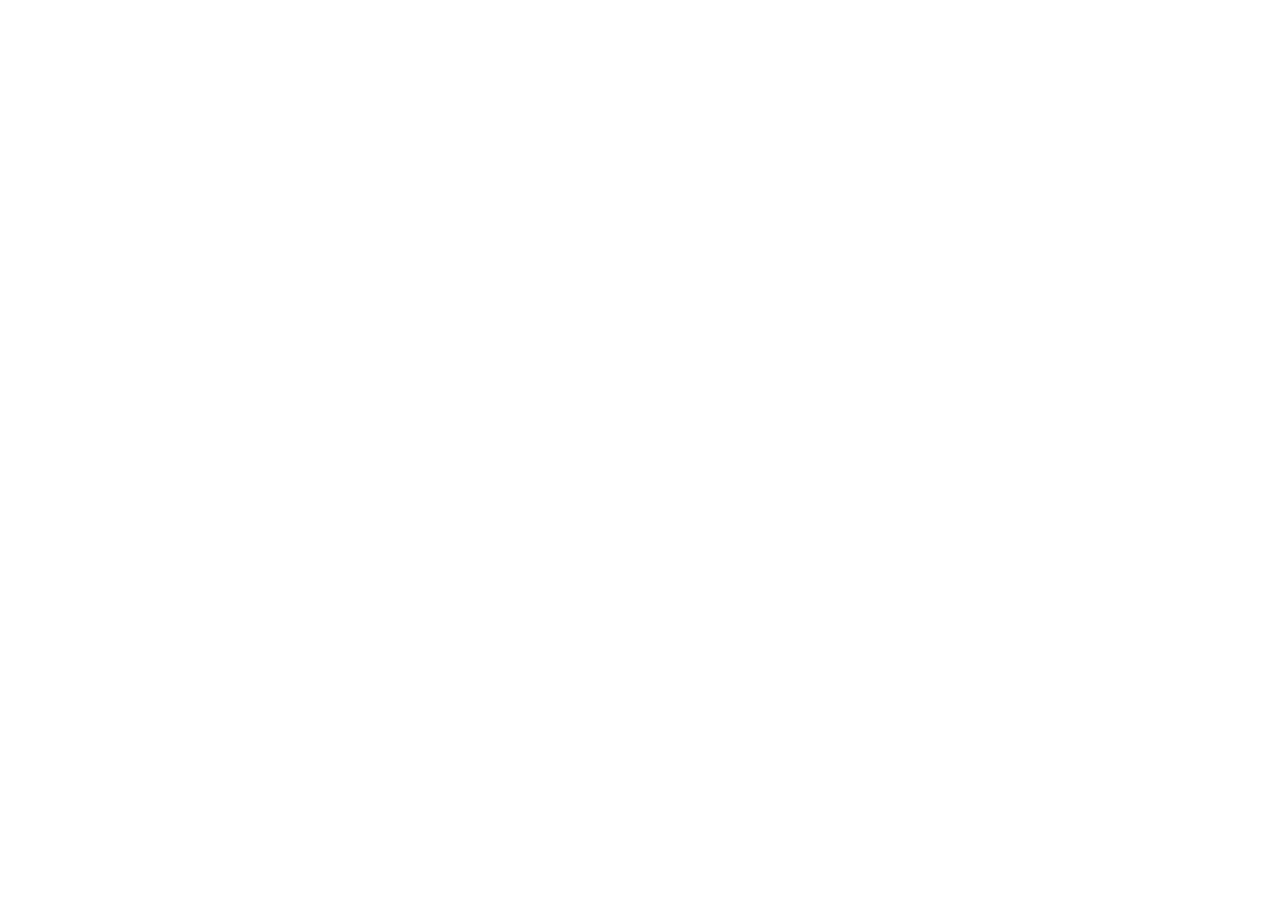
==== flower.html @ 02a04bfc "Add files via upload" ====
<!DOCTYPE html>
<html lang="es">
  <head>
    <meta charset="UTF-8" />
    <meta http-equiv="X-UA-Compatible" content="IE=edge" />
    <meta name="viewport" content="width=device-width, initial-scale=1.0" />
    <link rel="stylesheet" href="css/main.css" />
    <link rel="icon" href="img/flowers.png" type="image/x-icon" />
    <title>Flower</title>
  </head>
  <body class="container">
    <audio src="sound/ChristianBasso_HaienQiu-Flowers.mp3" autoplay></audio>
    <div id="lyrics">
     
    </div>
  
    <div class="night"></div>
    <div class="flowers">
      <div class="flower flower--1">
        <div class="flower__leafs flower__leafs--1">
          <div class="flower__leaf flower__leaf--1"></div>
          <div class="flower__leaf flower__leaf--2"></div>
          <div class="flower__leaf flower__leaf--3"></div>
          <div class="flower__leaf flower__leaf--4"></div>
          <div class="flower__white-circle"></div>

          <div class="flower__light flower__light--1"></div>
          <div class="flower__light flower__light--2"></div>
          <div class="flower__light flower__light--3"></div>
          <div class="flower__light flower__light--4"></div>
          <div class="flower__light flower__light--5"></div>
          <div class="flower__light flower__light--6"></div>
          <div class="flower__light flower__light--7"></div>
          <div class="flower__light flower__light--8"></div>
        </div>
        <div class="flower__line">
          <div class="flower__line__leaf flower__line__leaf--1"></div>
          <div class="flower__line__leaf flower__line__leaf--2"></div>
          <div class="flower__line__leaf flower__line__leaf--3"></div>
          <div class="flower__line__leaf flower__line__leaf--4"></div>
          <div class="flower__line__leaf flower__line__leaf--5"></div>
          <div class="flower__line__leaf flower__line__leaf--6"></div>
        </div>
      </div>

      <div class="flower flower--2">
        <div class="flower__leafs flower__leafs--2">
          <div class="flower__leaf flower__leaf--1"></div>
          <div class="flower__leaf flower__leaf--2"></div>
          <div class="flower__leaf flower__leaf--3"></div>
          <div class="flower__leaf flower__leaf--4"></div>
          <div class="flower__white-circle"></div>

          <div class="flower__light flower__light--1"></div>
          <div class="flower__light flower__light--2"></div>
          <div class="flower__light flower__light--3"></div>
          <div class="flower__light flower__light--4"></div>
          <div class="flower__light flower__light--5"></div>
          <div class="flower__light flower__light--6"></div>
          <div class="flower__light flower__light--7"></div>
          <div class="flower__light flower__light--8"></div>
        </div>
        <div class="flower__line">
          <div class="flower__line__leaf flower__line__leaf--1"></div>
          <div class="flower__line__leaf flower__line__leaf--2"></div>
          <div class="flower__line__leaf flower__line__leaf--3"></div>
          <div class="flower__line__leaf flower__line__leaf--4"></div>
        </div>
      </div>

      <div class="flower flower--3">
        <div class="flower__leafs flower__leafs--3">
          <div class="flower__leaf flower__leaf--1"></div>
          <div class="flower__leaf flower__leaf--2"></div>
          <div class="flower__leaf flower__leaf--3"></div>
          <div class="flower__leaf flower__leaf--4"></div>
          <div class="flower__white-circle"></div>

          <div class="flower__light flower__light--1"></div>
          <div class="flower__light flower__light--2"></div>
          <div class="flower__light flower__light--3"></div>
          <div class="flower__light flower__light--4"></div>
          <div class="flower__light flower__light--5"></div>
          <div class="flower__light flower__light--6"></div>
          <div class="flower__light flower__light--7"></div>
          <div class="flower__light flower__light--8"></div>
        </div>
        <div class="flower__line">
          <div class="flower__line__leaf flower__line__leaf--1"></div>
          <div class="flower__line__leaf flower__line__leaf--2"></div>
          <div class="flower__line__leaf flower__line__leaf--3"></div>
          <div class="flower__line__leaf flower__line__leaf--4"></div>
        </div>
      </div>

      <div class="grow-ans" style="--d: 1.2s">
        <div class="flower__g-long">
          <div class="flower__g-long__top"></div>
          <div class="flower__g-long__bottom"></div>
        </div>
      </div>

      <div class="growing-grass">
        <div class="flower__grass flower__grass--1">
          <div class="flower__grass--top"></div>
          <div class="flower__grass--bottom"></div>
          <div class="flower__grass__leaf flower__grass__leaf--1"></div>
          <div class="flower__grass__leaf flower__grass__leaf--2"></div>
          <div class="flower__grass__leaf flower__grass__leaf--3"></div>
          <div class="flower__grass__leaf flower__grass__leaf--4"></div>
          <div class="flower__grass__leaf flower__grass__leaf--5"></div>
          <div class="flower__grass__leaf flower__grass__leaf--6"></div>
          <div class="flower__grass__leaf flower__grass__leaf--7"></div>
          <div class="flower__grass__leaf flower__grass__leaf--8"></div>
          <div class="flower__grass__overlay"></div>
        </div>
      </div>

      <div class="growing-grass">
        <div class="flower__grass flower__grass--2">
          <div class="flower__grass--top"></div>
          <div class="flower__grass--bottom"></div>
          <div class="flower__grass__leaf flower__grass__leaf--1"></div>
          <div class="flower__grass__leaf flower__grass__leaf--2"></div>
          <div class="flower__grass__leaf flower__grass__leaf--3"></div>
          <div class="flower__grass__leaf flower__grass__leaf--4"></div>
          <div class="flower__grass__leaf flower__grass__leaf--5"></div>
          <div class="flower__grass__leaf flower__grass__leaf--6"></div>
          <div class="flower__grass__leaf flower__grass__leaf--7"></div>
          <div class="flower__grass__leaf flower__grass__leaf--8"></div>
          <div class="flower__grass__overlay"></div>
        </div>
      </div>

      <div class="grow-ans" style="--d: 2.4s">
        <div class="flower__g-right flower__g-right--1">
          <div class="leaf"></div>
        </div>
      </div>

      <div class="grow-ans" style="--d: 2.8s">
        <div class="flower__g-right flower__g-right--2">
          <div class="leaf"></div>
        </div>
      </div>

      <div class="grow-ans" style="--d: 2.8s">
        <div class="flower__g-front">
          <div
            class="flower__g-front__leaf-wrapper flower__g-front__leaf-wrapper--1"
          >
            <div class="flower__g-front__leaf"></div>
          </div>
          <div
            class="flower__g-front__leaf-wrapper flower__g-front__leaf-wrapper--2"
          >
            <div class="flower__g-front__leaf"></div>
          </div>
          <div
            class="flower__g-front__leaf-wrapper flower__g-front__leaf-wrapper--3"
          >
            <div class="flower__g-front__leaf"></div>
          </div>
          <div
            class="flower__g-front__leaf-wrapper flower__g-front__leaf-wrapper--4"
          >
            <div class="flower__g-front__leaf"></div>
          </div>
          <div
            class="flower__g-front__leaf-wrapper flower__g-front__leaf-wrapper--5"
          >
            <div class="flower__g-front__leaf"></div>
          </div>
          <div
            class="flower__g-front__leaf-wrapper flower__g-front__leaf-wrapper--6"
          >
            <div class="flower__g-front__leaf"></div>
          </div>
          <div
            class="flower__g-front__leaf-wrapper flower__g-front__leaf-wrapper--7"
          >
            <div class="flower__g-front__leaf"></div>
          </div>
          <div
            class="flower__g-front__leaf-wrapper flower__g-front__leaf-wrapper--8"
          >
            <div class="flower__g-front__leaf"></div>
          </div>
          <div class="flower__g-front__line"></div>
        </div>
      </div>

      <div class="grow-ans" style="--d: 3.2s">
        <div class="flower__g-fr">
          <div class="leaf"></div>
          <div class="flower__g-fr__leaf flower__g-fr__leaf--1"></div>
          <div class="flower__g-fr__leaf flower__g-fr__leaf--2"></div>
          <div class="flower__g-fr__leaf flower__g-fr__leaf--3"></div>
          <div class="flower__g-fr__leaf flower__g-fr__leaf--4"></div>
          <div class="flower__g-fr__leaf flower__g-fr__leaf--5"></div>
          <div class="flower__g-fr__leaf flower__g-fr__leaf--6"></div>
          <div class="flower__g-fr__leaf flower__g-fr__leaf--7"></div>
          <div class="flower__g-fr__leaf flower__g-fr__leaf--8"></div>
        </div>
      </div>

      <div class="long-g long-g--0">
        <div class="grow-ans" style="--d: 3s">
          <div class="leaf leaf--0"></div>
        </div>
        <div class="grow-ans" style="--d: 2.2s">
          <div class="leaf leaf--1"></div>
        </div>
        <div class="grow-ans" style="--d: 3.4s">
          <div class="leaf leaf--2"></div>
        </div>
        <div class="grow-ans" style="--d: 3.6s">
          <div class="leaf leaf--3"></div>
        </div>
      </div>

      <div class="long-g long-g--1">
        <div class="grow-ans" style="--d: 3.6s">
          <div class="leaf leaf--0"></div>
        </div>
        <div class="grow-ans" style="--d: 3.8s">
          <div class="leaf leaf--1"></div>
        </div>
        <div class="grow-ans" style="--d: 4s">
          <div class="leaf leaf--2"></div>
        </div>
        <div class="grow-ans" style="--d: 4.2s">
          <div class="leaf leaf--3"></div>
        </div>
      </div>

      <div class="long-g long-g--2">
        <div class="grow-ans" style="--d: 4s">
          <div class="leaf leaf--0"></div>
        </div>
        <div class="grow-ans" style="--d: 4.2s">
          <div class="leaf leaf--1"></div>
        </div>
        <div class="grow-ans" style="--d: 4.4s">
          <div class="leaf leaf--2"></div>
        </div>
        <div class="grow-ans" style="--d: 4.6s">
          <div class="leaf leaf--3"></div>
        </div>
      </div>

      <div class="long-g long-g--3">
        <div class="grow-ans" style="--d: 4s">
          <div class="leaf leaf--0"></div>
        </div>
        <div class="grow-ans" style="--d: 4.2s">
          <div class="leaf leaf--1"></div>
        </div>
        <div class="grow-ans" style="--d: 3s">
          <div class="leaf leaf--2"></div>
        </div>
        <div class="grow-ans" style="--d: 3.6s">
          <div class="leaf leaf--3"></div>
        </div>
      </div>

      <div class="long-g long-g--4">
        <div class="grow-ans" style="--d: 4s">
          <div class="leaf leaf--0"></div>
        </div>
        <div class="grow-ans" style="--d: 4.2s">
          <div class="leaf leaf--1"></div>
        </div>
        <div class="grow-ans" style="--d: 3s">
          <div class="leaf leaf--2"></div>
        </div>
        <div class="grow-ans" style="--d: 3.6s">
          <div class="leaf leaf--3"></div>
        </div>
      </div>

      <div class="long-g long-g--5">
        <div class="grow-ans" style="--d: 4s">
          <div class="leaf leaf--0"></div>
        </div>
        <div class="grow-ans" style="--d: 4.2s">
          <div class="leaf leaf--1"></div>
        </div>
        <div class="grow-ans" style="--d: 3s">
          <div class="leaf leaf--2"></div>
        </div>
        <div class="grow-ans" style="--d: 3.6s">
          <div class="leaf leaf--3"></div>
        </div>
      </div>

      <div class="long-g long-g--6">
        <div class="grow-ans" style="--d: 4.2s">
          <div class="leaf leaf--0"></div>
        </div>
        <div class="grow-ans" style="--d: 4.4s">
          <div class="leaf leaf--1"></div>
        </div>
        <div class="grow-ans" style="--d: 4.6s">
          <div class="leaf leaf--2"></div>
        </div>
        <div class="grow-ans" style="--d: 4.8s">
          <div class="leaf leaf--3"></div>
        </div>
      </div>

      <div class="long-g long-g--7">
        <div class="grow-ans" style="--d: 3s">
          <div class="leaf leaf--0"></div>
        </div>
        <div class="grow-ans" style="--d: 3.2s">
          <div class="leaf leaf--1"></div>
        </div>
        <div class="grow-ans" style="--d: 3.5s">
          <div class="leaf leaf--2"></div>
        </div>
        <div class="grow-ans" style="--d: 3.6s">
          <div class="leaf leaf--3"></div>
        </div>
      </div>
    </div>
    <script src="anim.js"></script>
    <script src="main.js"></script>
  </body>
</html>
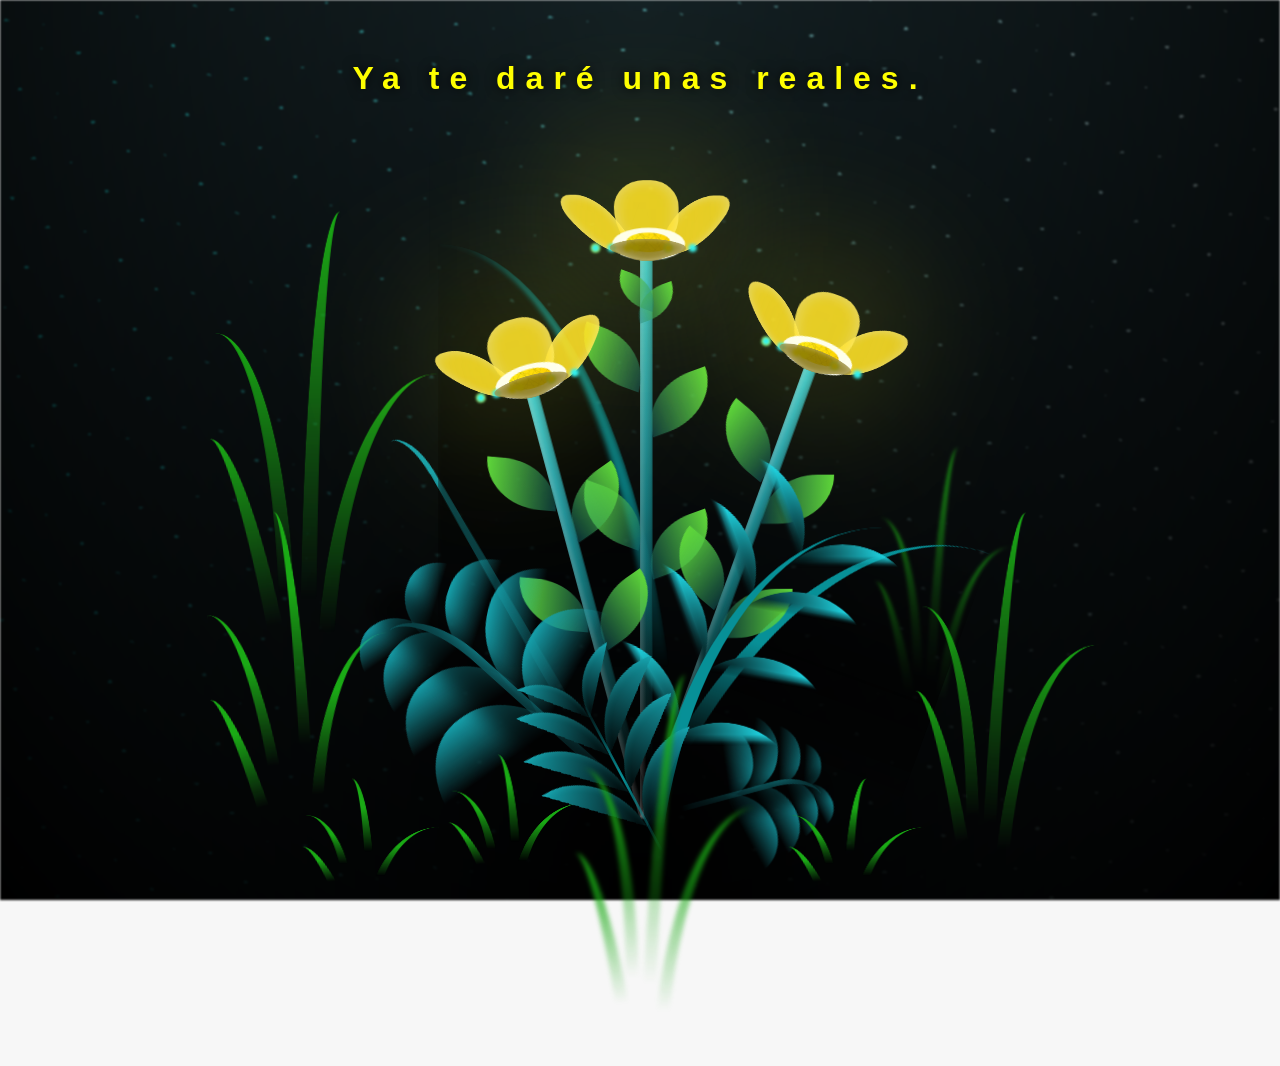
==== commit 1517b809: "Add files via upload" ====
--- a/flower.html
+++ b/flower.html
@@ -9,10 +9,8 @@
     <title>Flower</title>
   </head>
   <body class="container">
-    <audio src="sound/ChristianBasso_HaienQiu-Flowers.mp3" autoplay></audio>
-    <div id="lyrics">
-     
-    </div>
+    <audio src="sound/ChristianBasso_HaienQiu-Flowers.mp3" preload="auto" autoplay></audio>
+    <h1 class="titulo">Ya te daré unas reales.</h1>
   
     <div class="night"></div>
     <div class="flowers">
--- a/css/main.css
+++ b/css/main.css
@@ -0,0 +1,1651 @@
+*,
+*::after,
+*::before {
+  padding: 0;
+  margin: 0;
+  box-sizing: border-box;
+}
+
+:root {
+  --dark-color: #000;
+}
+
+body {
+  display: flex;
+  align-items: flex-end;
+  justify-content: center;
+  min-height: 100vh;
+  background-color: var(--dark-color);
+  overflow: hidden;
+  perspective: 1000px;
+}
+
+.titulo {
+  position: absolute;
+  top: 6vh;
+  left: 0;
+  right: 0;
+  z-index: 20; /* por encima de las flores (.flower tiene z-index: 10) */
+  margin-bottom: 0;
+  padding: 0 20px;
+  font-family: "Arial Narrow", Arial, sans-serif;
+  color: yellow;
+  font-weight: bold;
+  letter-spacing: 10px;
+  text-shadow: 0 0 12px rgba(0, 0, 0, 0.8);
+  opacity: 0;
+  animation: fadeIn 3s ease-in-out forwards;
+  text-align: center;
+}
+@media only screen and (max-width: 600px) {
+  .titulo {
+    letter-spacing: 4px;
+  }
+}
+@keyframes fadeIn {
+  from {
+    opacity: 0;
+  }
+  to {
+    opacity: 1;
+  }
+}
+
+.night {
+  z-index: -1;
+  position: absolute;
+  left: 50%;
+  top: 0;
+  transform: translateX(-50%);
+  width: 100%;
+  height: 100%;
+  filter: blur(0.1vmin);
+  background-image: radial-gradient(
+      ellipse at top,
+      transparent 0%,
+      var(--dark-color)
+    ),
+    radial-gradient(
+      ellipse at bottom,
+      var(--dark-color),
+      rgba(145, 233, 255, 0.2)
+    ),
+    repeating-linear-gradient(
+      220deg,
+      rgb(0, 0, 0) 0px,
+      rgb(0, 0, 0) 19px,
+      transparent 19px,
+      transparent 22px
+    ),
+    repeating-linear-gradient(
+      189deg,
+      rgb(0, 0, 0) 0px,
+      rgb(0, 0, 0) 19px,
+      transparent 19px,
+      transparent 22px
+    ),
+    repeating-linear-gradient(
+      148deg,
+      rgb(0, 0, 0) 0px,
+      rgb(0, 0, 0) 19px,
+      transparent 19px,
+      transparent 22px
+    ),
+    linear-gradient(90deg, rgb(0, 255, 250), rgb(240, 240, 240));
+}
+
+.flowers {
+  position: relative;
+  transform: scale(0.9);
+  /*margin-bottom: 100px;
+  */
+}
+
+@media only screen and (max-width: 600px) {
+  /* Estilos específicos para dispositivos con un ancho máximo de 600px */
+.flowers {
+      font-size: 14px;
+      margin-bottom: 35%;
+      letter-spacing: 3px;
+      transform: scale(1.0);
+}
+
+}
+
+.flower {
+  position: absolute;
+  bottom: 10vmin;
+  transform-origin: bottom center;
+  z-index: 10;
+  --fl-speed: 0.8s;
+}
+.flower--1 {
+  -webkit-animation: moving-flower-1 4s linear infinite;
+  animation: moving-flower-1 4s linear infinite;
+}
+.flower--1 .flower__line {
+  height: 70vmin;
+  -webkit-animation-delay: 0.3s;
+  animation-delay: 0.3s;
+}
+.flower--1 .flower__line__leaf--1 {
+  -webkit-animation: blooming-leaf-right var(--fl-speed) 1.6s backwards;
+  animation: blooming-leaf-right var(--fl-speed) 1.6s backwards;
+}
+.flower--1 .flower__line__leaf--2 {
+  -webkit-animation: blooming-leaf-right var(--fl-speed) 1.4s backwards;
+  animation: blooming-leaf-right var(--fl-speed) 1.4s backwards;
+}
+.flower--1 .flower__line__leaf--3 {
+  -webkit-animation: blooming-leaf-left var(--fl-speed) 1.2s backwards;
+  animation: blooming-leaf-left var(--fl-speed) 1.2s backwards;
+}
+.flower--1 .flower__line__leaf--4 {
+  -webkit-animation: blooming-leaf-left var(--fl-speed) 1s backwards;
+  animation: blooming-leaf-left var(--fl-speed) 1s backwards;
+}
+.flower--1 .flower__line__leaf--5 {
+  -webkit-animation: blooming-leaf-right var(--fl-speed) 1.8s backwards;
+  animation: blooming-leaf-right var(--fl-speed) 1.8s backwards;
+}
+.flower--1 .flower__line__leaf--6 {
+  -webkit-animation: blooming-leaf-left var(--fl-speed) 2s backwards;
+  animation: blooming-leaf-left var(--fl-speed) 2s backwards;
+}
+.flower--2 {
+  left: 50%;
+  transform: rotate(20deg);
+  -webkit-animation: moving-flower-2 4s linear infinite;
+  animation: moving-flower-2 4s linear infinite;
+}
+.flower--2 .flower__line {
+  height: 60vmin;
+  -webkit-animation-delay: 0.6s;
+  animation-delay: 0.6s;
+}
+.flower--2 .flower__line__leaf--1 {
+  -webkit-animation: blooming-leaf-right var(--fl-speed) 1.9s backwards;
+  animation: blooming-leaf-right var(--fl-speed) 1.9s backwards;
+}
+.flower--2 .flower__line__leaf--2 {
+  -webkit-animation: blooming-leaf-right var(--fl-speed) 1.7s backwards;
+  animation: blooming-leaf-right var(--fl-speed) 1.7s backwards;
+}
+.flower--2 .flower__line__leaf--3 {
+  -webkit-animation: blooming-leaf-left var(--fl-speed) 1.5s backwards;
+  animation: blooming-leaf-left var(--fl-speed) 1.5s backwards;
+}
+.flower--2 .flower__line__leaf--4 {
+  -webkit-animation: blooming-leaf-left var(--fl-speed) 1.3s backwards;
+  animation: blooming-leaf-left var(--fl-speed) 1.3s backwards;
+}
+.flower--3 {
+  left: 50%;
+  transform: rotate(-15deg);
+  -webkit-animation: moving-flower-3 4s linear infinite;
+  animation: moving-flower-3 4s linear infinite;
+}
+.flower--3 .flower__line {
+  -webkit-animation-delay: 0.9s;
+  animation-delay: 0.9s;
+}
+.flower--3 .flower__line__leaf--1 {
+  -webkit-animation: blooming-leaf-right var(--fl-speed) 2.5s backwards;
+  animation: blooming-leaf-right var(--fl-speed) 2.5s backwards;
+}
+.flower--3 .flower__line__leaf--2 {
+  -webkit-animation: blooming-leaf-right var(--fl-speed) 2.3s backwards;
+  animation: blooming-leaf-right var(--fl-speed) 2.3s backwards;
+}
+.flower--3 .flower__line__leaf--3 {
+  -webkit-animation: blooming-leaf-left var(--fl-speed) 2.1s backwards;
+  animation: blooming-leaf-left var(--fl-speed) 2.1s backwards;
+}
+.flower--3 .flower__line__leaf--4 {
+  -webkit-animation: blooming-leaf-left var(--fl-speed) 1.9s backwards;
+  animation: blooming-leaf-left var(--fl-speed) 1.9s backwards;
+}
+.flower__leafs {
+  position: relative;
+  -webkit-animation: blooming-flower 2s backwards;
+  animation: blooming-flower 2s backwards;
+}
+.flower__leafs--1 {
+  -webkit-animation-delay: 1.1s;
+  animation-delay: 1.1s;
+}
+.flower__leafs--2 {
+  -webkit-animation-delay: 1.4s;
+  animation-delay: 1.4s;
+}
+.flower__leafs--3 {
+  -webkit-animation-delay: 1.7s;
+  animation-delay: 1.7s;
+}
+.flower__leafs::after {
+  content: "";
+  position: absolute;
+  left: 0;
+  top: 0;
+  transform: translate(-50%, -100%);
+  width: 8vmin;
+  height: 8vmin;
+  background-color: #f9fd25;
+  /* background-color: #fd2525; */
+  filter: blur(10vmin);
+}
+.flower__leaf {
+  position: absolute;
+  bottom: 0;
+  left: 50%;
+  width: 8vmin;
+  height: 11vmin;
+  border-radius: 51% 49% 47% 53%/44% 45% 55% 69%;
+  background-color: #253bfd;
+  background-color: #fddd25;
+  transform-origin: bottom center;
+  opacity: 0.9;
+  box-shadow: inset 0 0 2vmin rgba(255, 255, 255, 0.5);
+}
+.flower__leaf--1 {
+  transform: translate(-10%, 1%) rotateY(40deg) rotateX(-50deg);
+}
+.flower__leaf--2 {
+  transform: translate(-50%, -4%) rotateX(40deg);
+}
+.flower__leaf--3 {
+  transform: translate(-90%, 0%) rotateY(45deg) rotateX(50deg);
+}
+.flower__leaf--4 {
+  width: 8vmin;
+  height: 8vmin;
+  transform-origin: bottom left;
+  border-radius: 4vmin 10vmin 4vmin 4vmin;
+  transform: translate(0%, 18%) rotateX(70deg) rotate(-43deg);
+  background-color: #7c6901;
+  z-index: 1;
+  opacity: 0.8;
+}
+.flower__white-circle {
+  position: absolute;
+  left: -3.5vmin;
+  top: -3vmin;
+  width: 9vmin;
+  height: 4vmin;
+  border-radius: 50%;
+  background-color: #fff;
+}
+.flower__white-circle::after {
+  content: "";
+  position: absolute;
+  left: 50%;
+  top: 45%;
+  transform: translate(-50%, -50%);
+  width: 60%;
+  height: 60%;
+  border-radius: inherit;
+  background-image: repeating-linear-gradient(
+      135deg,
+      rgba(0, 0, 0, 0.03) 0px,
+      rgba(0, 0, 0, 0.03) 1px,
+      transparent 1px,
+      transparent 12px
+    ),
+    repeating-linear-gradient(
+      45deg,
+      rgba(0, 0, 0, 0.03) 0px,
+      rgba(0, 0, 0, 0.03) 1px,
+      transparent 1px,
+      transparent 12px
+    ),
+    repeating-linear-gradient(
+      67.5deg,
+      rgba(0, 0, 0, 0.03) 0px,
+      rgba(0, 0, 0, 0.03) 1px,
+      transparent 1px,
+      transparent 12px
+    ),
+    repeating-linear-gradient(
+      135deg,
+      rgba(0, 0, 0, 0.03) 0px,
+      rgba(0, 0, 0, 0.03) 1px,
+      transparent 1px,
+      transparent 12px
+    ),
+    repeating-linear-gradient(
+      45deg,
+      rgba(0, 0, 0, 0.03) 0px,
+      rgba(0, 0, 0, 0.03) 1px,
+      transparent 1px,
+      transparent 12px
+    ),
+    repeating-linear-gradient(
+      112.5deg,
+      rgba(0, 0, 0, 0.03) 0px,
+      rgba(0, 0, 0, 0.03) 1px,
+      transparent 1px,
+      transparent 12px
+    ),
+    repeating-linear-gradient(
+      112.5deg,
+      rgba(0, 0, 0, 0.03) 0px,
+      rgba(0, 0, 0, 0.03) 1px,
+      transparent 1px,
+      transparent 12px
+    ),
+    repeating-linear-gradient(
+      45deg,
+      rgba(0, 0, 0, 0.03) 0px,
+      rgba(0, 0, 0, 0.03) 1px,
+      transparent 1px,
+      transparent 12px
+    ),
+    repeating-linear-gradient(
+      22.5deg,
+      rgba(0, 0, 0, 0.03) 0px,
+      rgba(0, 0, 0, 0.03) 1px,
+      transparent 1px,
+      transparent 12px
+    ),
+    repeating-linear-gradient(
+      45deg,
+      rgba(0, 0, 0, 0.03) 0px,
+      rgba(0, 0, 0, 0.03) 1px,
+      transparent 1px,
+      transparent 12px
+    ),
+    repeating-linear-gradient(
+      22.5deg,
+      rgba(0, 0, 0, 0.03) 0px,
+      rgba(0, 0, 0, 0.03) 1px,
+      transparent 1px,
+      transparent 12px
+    ),
+    repeating-linear-gradient(
+      135deg,
+      rgba(0, 0, 0, 0.03) 0px,
+      rgba(0, 0, 0, 0.03) 1px,
+      transparent 1px,
+      transparent 12px
+    ),
+    repeating-linear-gradient(
+      157.5deg,
+      rgba(0, 0, 0, 0.03) 0px,
+      rgba(0, 0, 0, 0.03) 1px,
+      transparent 1px,
+      transparent 12px
+    ),
+    repeating-linear-gradient(
+      67.5deg,
+      rgba(0, 0, 0, 0.03) 0px,
+      rgba(0, 0, 0, 0.03) 1px,
+      transparent 1px,
+      transparent 12px
+    ),
+    repeating-linear-gradient(
+      67.5deg,
+      rgba(0, 0, 0, 0.03) 0px,
+      rgba(0, 0, 0, 0.03) 1px,
+      transparent 1px,
+      transparent 12px
+    ),
+    linear-gradient(90deg, rgb(255, 235, 18), rgb(255, 206, 0));
+}
+.flower__line {
+  height: 55vmin;
+  width: 1.5vmin;
+  background-image: linear-gradient(
+      to left,
+      rgba(0, 0, 0, 0.2),
+      transparent,
+      rgba(255, 255, 255, 0.2)
+    ),
+    linear-gradient(to top, transparent 10%, #14757a, #39c6d6);
+  box-shadow: inset 0 0 2px rgba(0, 0, 0, 0.5);
+  -webkit-animation: grow-flower-tree 4s backwards;
+  animation: grow-flower-tree 4s backwards;
+}
+.flower__line__leaf {
+  --w: 7vmin;
+  --h: calc(var(--w) + 2vmin);
+  position: absolute;
+  top: 20%;
+  left: 90%;
+  width: var(--w);
+  height: var(--h);
+  border-top-right-radius: var(--h);
+  border-bottom-left-radius: var(--h);
+  background-image: linear-gradient(to top, rgba(20, 117, 122, 0.4), #5ed639);
+}
+.flower__line__leaf--1 {
+  transform: rotate(70deg) rotateY(30deg);
+}
+.flower__line__leaf--2 {
+  top: 45%;
+  transform: rotate(70deg) rotateY(30deg);
+}
+.flower__line__leaf--3,
+.flower__line__leaf--4,
+.flower__line__leaf--6 {
+  border-top-right-radius: 0;
+  border-bottom-left-radius: 0;
+  border-top-left-radius: var(--h);
+  border-bottom-right-radius: var(--h);
+  left: -460%;
+  top: 12%;
+  transform: rotate(-70deg) rotateY(30deg);
+}
+.flower__line__leaf--4 {
+  top: 40%;
+}
+.flower__line__leaf--5 {
+  top: 0;
+  transform-origin: left;
+  transform: rotate(70deg) rotateY(30deg) scale(0.6);
+}
+.flower__line__leaf--6 {
+  top: -2%;
+  left: -450%;
+  transform-origin: right;
+  transform: rotate(-70deg) rotateY(30deg) scale(0.6);
+}
+.flower__light {
+  position: absolute;
+  bottom: 0vmin;
+  width: 1vmin;
+  height: 1vmin;
+  background-color: rgb(255, 251, 0);
+  border-radius: 50%;
+  filter: blur(0.2vmin);
+  -webkit-animation: light-ans 4s linear infinite backwards;
+  animation: light-ans 4s linear infinite backwards;
+}
+.flower__light:nth-child(odd) {
+  background-color: #23f0ff;
+}
+.flower__light--1 {
+  left: -2vmin;
+  -webkit-animation-delay: 1s;
+  animation-delay: 1s;
+}
+.flower__light--2 {
+  left: 3vmin;
+  -webkit-animation-delay: 0.5s;
+  animation-delay: 0.5s;
+}
+.flower__light--3 {
+  left: -6vmin;
+  -webkit-animation-delay: 0.3s;
+  animation-delay: 0.3s;
+}
+.flower__light--4 {
+  left: 6vmin;
+  -webkit-animation-delay: 0.9s;
+  animation-delay: 0.9s;
+}
+.flower__light--5 {
+  left: -1vmin;
+  -webkit-animation-delay: 1.5s;
+  animation-delay: 1.5s;
+}
+.flower__light--6 {
+  left: -4vmin;
+  -webkit-animation-delay: 3s;
+  animation-delay: 3s;
+}
+.flower__light--7 {
+  left: 3vmin;
+  -webkit-animation-delay: 2s;
+  animation-delay: 2s;
+}
+.flower__light--8 {
+  left: -6vmin;
+  -webkit-animation-delay: 3.5s;
+  animation-delay: 3.5s;
+}
+.flower__grass {
+  --c: #159faa;
+  --line-w: 1.5vmin;
+  position: absolute;
+  bottom: 12vmin;
+  left: -7vmin;
+  display: flex;
+  flex-direction: column;
+  align-items: flex-end;
+  z-index: 20;
+  transform-origin: bottom center;
+  transform: rotate(-48deg) rotateY(40deg);
+}
+.flower__grass--1 {
+  -webkit-animation: moving-grass 2s linear infinite;
+  animation: moving-grass 2s linear infinite;
+}
+.flower__grass--2 {
+  left: 2vmin;
+  bottom: 10vmin;
+  transform: scale(0.5) rotate(75deg) rotateX(10deg) rotateY(-200deg);
+  opacity: 0.8;
+  z-index: 0;
+  -webkit-animation: moving-grass--2 1.5s linear infinite;
+  animation: moving-grass--2 1.5s linear infinite;
+}
+.flower__grass--top {
+  width: 7vmin;
+  height: 10vmin;
+  border-top-right-radius: 100%;
+  border-right: var(--line-w) solid var(--c);
+  transform-origin: bottom center;
+  transform: rotate(-2deg);
+}
+.flower__grass--bottom {
+  margin-top: -2px;
+  width: var(--line-w);
+  height: 25vmin;
+  background-image: linear-gradient(to top, transparent, var(--c));
+}
+.flower__grass__leaf {
+  --size: 10vmin;
+  position: absolute;
+  width: calc(var(--size) * 2.1);
+  height: var(--size);
+  border-top-left-radius: var(--size);
+  border-top-right-radius: var(--size);
+  background-image: linear-gradient(
+    to top,
+    transparent,
+    transparent 30%,
+    var(--c)
+  );
+  z-index: 100;
+}
+.flower__grass__leaf--1 {
+  top: -6%;
+  left: 30%;
+  --size: 6vmin;
+  transform: rotate(-20deg);
+  -webkit-animation: growing-grass-ans--1 2s 2.6s backwards;
+  animation: growing-grass-ans--1 2s 2.6s backwards;
+}
+@-webkit-keyframes growing-grass-ans--1 {
+  0% {
+    transform-origin: bottom left;
+    transform: rotate(-20deg) scale(0);
+  }
+}
+@keyframes growing-grass-ans--1 {
+  0% {
+    transform-origin: bottom left;
+    transform: rotate(-20deg) scale(0);
+  }
+}
+.flower__grass__leaf--2 {
+  top: -5%;
+  left: -110%;
+  --size: 6vmin;
+  transform: rotate(10deg);
+  -webkit-animation: growing-grass-ans--2 2s 2.4s linear backwards;
+  animation: growing-grass-ans--2 2s 2.4s linear backwards;
+}
+@-webkit-keyframes growing-grass-ans--2 {
+  0% {
+    transform-origin: bottom right;
+    transform: rotate(10deg) scale(0);
+  }
+}
+@keyframes growing-grass-ans--2 {
+  0% {
+    transform-origin: bottom right;
+    transform: rotate(10deg) scale(0);
+  }
+}
+.flower__grass__leaf--3 {
+  top: 5%;
+  left: 60%;
+  --size: 8vmin;
+  transform: rotate(-18deg) rotateX(-20deg);
+  -webkit-animation: growing-grass-ans--3 2s 2.2s linear backwards;
+  animation: growing-grass-ans--3 2s 2.2s linear backwards;
+}
+@-webkit-keyframes growing-grass-ans--3 {
+  0% {
+    transform-origin: bottom left;
+    transform: rotate(-18deg) rotateX(-20deg) scale(0);
+  }
+}
+@keyframes growing-grass-ans--3 {
+  0% {
+    transform-origin: bottom left;
+    transform: rotate(-18deg) rotateX(-20deg) scale(0);
+  }
+}
+.flower__grass__leaf--4 {
+  top: 6%;
+  left: -135%;
+  --size: 8vmin;
+  transform: rotate(2deg);
+  -webkit-animation: growing-grass-ans--4 2s 2s linear backwards;
+  animation: growing-grass-ans--4 2s 2s linear backwards;
+}
+@-webkit-keyframes growing-grass-ans--4 {
+  0% {
+    transform-origin: bottom right;
+    transform: rotate(2deg) scale(0);
+  }
+}
+@keyframes growing-grass-ans--4 {
+  0% {
+    transform-origin: bottom right;
+    transform: rotate(2deg) scale(0);
+  }
+}
+.flower__grass__leaf--5 {
+  top: 20%;
+  left: 60%;
+  --size: 10vmin;
+  transform: rotate(-24deg) rotateX(-20deg);
+  -webkit-animation: growing-grass-ans--5 2s 1.8s linear backwards;
+  animation: growing-grass-ans--5 2s 1.8s linear backwards;
+}
+@-webkit-keyframes growing-grass-ans--5 {
+  0% {
+    transform-origin: bottom left;
+    transform: rotate(-24deg) rotateX(-20deg) scale(0);
+  }
+}
+@keyframes growing-grass-ans--5 {
+  0% {
+    transform-origin: bottom left;
+    transform: rotate(-24deg) rotateX(-20deg) scale(0);
+  }
+}
+.flower__grass__leaf--6 {
+  top: 22%;
+  left: -180%;
+  --size: 10vmin;
+  transform: rotate(10deg);
+  -webkit-animation: growing-grass-ans--6 2s 1.6s linear backwards;
+  animation: growing-grass-ans--6 2s 1.6s linear backwards;
+}
+@-webkit-keyframes growing-grass-ans--6 {
+  0% {
+    transform-origin: bottom right;
+    transform: rotate(10deg) scale(0);
+  }
+}
+@keyframes growing-grass-ans--6 {
+  0% {
+    transform-origin: bottom right;
+    transform: rotate(10deg) scale(0);
+  }
+}
+.flower__grass__leaf--7 {
+  top: 39%;
+  left: 70%;
+  --size: 10vmin;
+  transform: rotate(-10deg);
+  -webkit-animation: growing-grass-ans--7 2s 1.4s linear backwards;
+  animation: growing-grass-ans--7 2s 1.4s linear backwards;
+}
+@-webkit-keyframes growing-grass-ans--7 {
+  0% {
+    transform-origin: bottom left;
+    transform: rotate(-10deg) scale(0);
+  }
+}
+@keyframes growing-grass-ans--7 {
+  0% {
+    transform-origin: bottom left;
+    transform: rotate(-10deg) scale(0);
+  }
+}
+.flower__grass__leaf--8 {
+  top: 40%;
+  left: -215%;
+  --size: 11vmin;
+  transform: rotate(10deg);
+  -webkit-animation: growing-grass-ans--8 2s 1.2s linear backwards;
+  animation: growing-grass-ans--8 2s 1.2s linear backwards;
+}
+@-webkit-keyframes growing-grass-ans--8 {
+  0% {
+    transform-origin: bottom right;
+    transform: rotate(10deg) scale(0);
+  }
+}
+@keyframes growing-grass-ans--8 {
+  0% {
+    transform-origin: bottom right;
+    transform: rotate(10deg) scale(0);
+  }
+}
+.flower__grass__overlay {
+  position: absolute;
+  top: -10%;
+  right: 0%;
+  width: 100%;
+  height: 100%;
+  background-color: rgba(0, 0, 0, 0.6);
+  filter: blur(1.5vmin);
+  z-index: 100;
+}
+.flower__g-long {
+  --w: 2vmin;
+  --h: 6vmin;
+  --c: #159faa;
+  position: absolute;
+  bottom: 10vmin;
+  left: -3vmin;
+  transform-origin: bottom center;
+  transform: rotate(-30deg) rotateY(-20deg);
+  display: flex;
+  flex-direction: column;
+  align-items: flex-end;
+  -webkit-animation: flower-g-long-ans 3s linear infinite;
+  animation: flower-g-long-ans 3s linear infinite;
+}
+@-webkit-keyframes flower-g-long-ans {
+  0%,
+  100% {
+    transform: rotate(-30deg) rotateY(-20deg);
+  }
+  50% {
+    transform: rotate(-32deg) rotateY(-20deg);
+  }
+}
+@keyframes flower-g-long-ans {
+  0%,
+  100% {
+    transform: rotate(-30deg) rotateY(-20deg);
+  }
+  50% {
+    transform: rotate(-32deg) rotateY(-20deg);
+  }
+}
+.flower__g-long__top {
+  top: calc(var(--h) * -1);
+  width: calc(var(--w) + 1vmin);
+  height: var(--h);
+  border-top-right-radius: 100%;
+  border-right: 0.7vmin solid var(--c);
+  transform: translate(-0.7vmin, 1vmin);
+}
+.flower__g-long__bottom {
+  width: var(--w);
+  height: 50vmin;
+  transform-origin: bottom center;
+  background-image: linear-gradient(to top, transparent 30%, var(--c));
+  box-shadow: inset 0 0 2px rgba(0, 0, 0, 0.5);
+  -webkit-clip-path: polygon(35% 0, 65% 1%, 100% 100%, 0% 100%);
+  clip-path: polygon(35% 0, 65% 1%, 100% 100%, 0% 100%);
+}
+.flower__g-right {
+  position: absolute;
+  bottom: 6vmin;
+  left: -2vmin;
+  transform-origin: bottom left;
+  transform: rotate(20deg);
+}
+.flower__g-right .leaf {
+  width: 30vmin;
+  height: 50vmin;
+  border-top-left-radius: 100%;
+  border-left: 2vmin solid #079097;
+  background-image: linear-gradient(
+    to bottom,
+    transparent,
+    var(--dark-color) 60%
+  );
+  -webkit-mask-image: linear-gradient(to top, transparent 30%, #079097 60%);
+}
+.flower__g-right--1 {
+  -webkit-animation: flower-g-right-ans 2.5s linear infinite;
+  animation: flower-g-right-ans 2.5s linear infinite;
+}
+.flower__g-right--2 {
+  left: 5vmin;
+  transform: rotateY(-180deg);
+  -webkit-animation: flower-g-right-ans--2 3s linear infinite;
+  animation: flower-g-right-ans--2 3s linear infinite;
+}
+.flower__g-right--2 .leaf {
+  height: 75vmin;
+  filter: blur(0.3vmin);
+  opacity: 0.8;
+}
+@-webkit-keyframes flower-g-right-ans {
+  0%,
+  100% {
+    transform: rotate(20deg);
+  }
+  50% {
+    transform: rotate(24deg) rotateX(-20deg);
+  }
+}
+@keyframes flower-g-right-ans {
+  0%,
+  100% {
+    transform: rotate(20deg);
+  }
+  50% {
+    transform: rotate(24deg) rotateX(-20deg);
+  }
+}
+@-webkit-keyframes flower-g-right-ans--2 {
+  0%,
+  100% {
+    transform: rotateY(-180deg) rotate(0deg) rotateX(-20deg);
+  }
+  50% {
+    transform: rotateY(-180deg) rotate(6deg) rotateX(-20deg);
+  }
+}
+@keyframes flower-g-right-ans--2 {
+  0%,
+  100% {
+    transform: rotateY(-180deg) rotate(0deg) rotateX(-20deg);
+  }
+  50% {
+    transform: rotateY(-180deg) rotate(6deg) rotateX(-20deg);
+  }
+}
+.flower__g-front {
+  position: absolute;
+  bottom: 6vmin;
+  left: 2.5vmin;
+  z-index: 100;
+  transform-origin: bottom center;
+  transform: rotate(-28deg) rotateY(30deg) scale(1.04);
+  -webkit-animation: flower__g-front-ans 2s linear infinite;
+  animation: flower__g-front-ans 2s linear infinite;
+}
+@-webkit-keyframes flower__g-front-ans {
+  0%,
+  100% {
+    transform: rotate(-28deg) rotateY(30deg) scale(1.04);
+  }
+  50% {
+    transform: rotate(-35deg) rotateY(40deg) scale(1.04);
+  }
+}
+@keyframes flower__g-front-ans {
+  0%,
+  100% {
+    transform: rotate(-28deg) rotateY(30deg) scale(1.04);
+  }
+  50% {
+    transform: rotate(-35deg) rotateY(40deg) scale(1.04);
+  }
+}
+.flower__g-front__line {
+  width: 0.3vmin;
+  height: 20vmin;
+  background-image: linear-gradient(
+    to top,
+    transparent,
+    #079097,
+    transparent 100%
+  );
+  position: relative;
+}
+.flower__g-front__leaf-wrapper {
+  position: absolute;
+  top: 0;
+  left: 0;
+  transform-origin: bottom left;
+  transform: rotate(10deg);
+}
+.flower__g-front__leaf-wrapper:nth-child(even) {
+  left: 0vmin;
+  transform: rotateY(-180deg) rotate(5deg);
+  -webkit-animation: flower__g-front__leaf-left-ans 1s ease-in backwards;
+  animation: flower__g-front__leaf-left-ans 1s ease-in backwards;
+}
+.flower__g-front__leaf-wrapper:nth-child(odd) {
+  -webkit-animation: flower__g-front__leaf-ans 1s ease-in backwards;
+  animation: flower__g-front__leaf-ans 1s ease-in backwards;
+}
+.flower__g-front__leaf-wrapper--1 {
+  top: -8vmin;
+  transform: scale(0.7);
+  -webkit-animation: flower__g-front__leaf-ans 1s 5.5s ease-in backwards !important;
+  animation: flower__g-front__leaf-ans 1s 5.5s ease-in backwards !important;
+}
+.flower__g-front__leaf-wrapper--2 {
+  top: -8vmin;
+  transform: rotateY(-180deg) scale(0.7) !important;
+  -webkit-animation: flower__g-front__leaf-left-ans-2 1s 4.6s ease-in backwards !important;
+  animation: flower__g-front__leaf-left-ans-2 1s 4.6s ease-in backwards !important;
+}
+.flower__g-front__leaf-wrapper--3 {
+  top: -3vmin;
+  -webkit-animation: flower__g-front__leaf-ans 1s 4.6s ease-in backwards;
+  animation: flower__g-front__leaf-ans 1s 4.6s ease-in backwards;
+}
+.flower__g-front__leaf-wrapper--4 {
+  top: -3vmin;
+  transform: rotateY(-180deg) scale(0.9) !important;
+  -webkit-animation: flower__g-front__leaf-left-ans-2 1s 4.6s ease-in backwards !important;
+  animation: flower__g-front__leaf-left-ans-2 1s 4.6s ease-in backwards !important;
+}
+@-webkit-keyframes flower__g-front__leaf-left-ans-2 {
+  0% {
+    transform: rotateY(-180deg) scale(0);
+  }
+}
+@keyframes flower__g-front__leaf-left-ans-2 {
+  0% {
+    transform: rotateY(-180deg) scale(0);
+  }
+}
+.flower__g-front__leaf-wrapper--5,
+.flower__g-front__leaf-wrapper--6 {
+  top: 2vmin;
+}
+.flower__g-front__leaf-wrapper--7,
+.flower__g-front__leaf-wrapper--8 {
+  top: 6.5vmin;
+}
+.flower__g-front__leaf-wrapper--2 {
+  -webkit-animation-delay: 5.2s !important;
+  animation-delay: 5.2s !important;
+}
+.flower__g-front__leaf-wrapper--3 {
+  -webkit-animation-delay: 4.9s !important;
+  animation-delay: 4.9s !important;
+}
+.flower__g-front__leaf-wrapper--5 {
+  -webkit-animation-delay: 4.3s !important;
+  animation-delay: 4.3s !important;
+}
+.flower__g-front__leaf-wrapper--6 {
+  -webkit-animation-delay: 4.1s !important;
+  animation-delay: 4.1s !important;
+}
+.flower__g-front__leaf-wrapper--7 {
+  -webkit-animation-delay: 3.8s !important;
+  animation-delay: 3.8s !important;
+}
+.flower__g-front__leaf-wrapper--8 {
+  -webkit-animation-delay: 3.5s !important;
+  animation-delay: 3.5s !important;
+}
+@-webkit-keyframes flower__g-front__leaf-ans {
+  0% {
+    transform: rotate(10deg) scale(0);
+  }
+}
+@keyframes flower__g-front__leaf-ans {
+  0% {
+    transform: rotate(10deg) scale(0);
+  }
+}
+@-webkit-keyframes flower__g-front__leaf-left-ans {
+  0% {
+    transform: rotateY(-180deg) rotate(5deg) scale(0);
+  }
+}
+@keyframes flower__g-front__leaf-left-ans {
+  0% {
+    transform: rotateY(-180deg) rotate(5deg) scale(0);
+  }
+}
+.flower__g-front__leaf {
+  width: 10vmin;
+  height: 10vmin;
+  border-radius: 100% 0% 0% 100%/100% 100% 0% 0%;
+  box-shadow: inset 0 2px 1vmin hsla(184deg, 97%, 58%, 0.2);
+  background-image: linear-gradient(
+      to bottom left,
+      transparent,
+      var(--dark-color)
+    ),
+    linear-gradient(to bottom right, #159faa 50%, transparent 50%, transparent);
+  -webkit-mask-image: linear-gradient(
+    to bottom right,
+    #159faa 50%,
+    transparent 50%,
+    transparent
+  );
+  mask-image: linear-gradient(
+    to bottom right,
+    #159faa 50%,
+    transparent 50%,
+    transparent
+  );
+}
+.flower__g-fr {
+  position: absolute;
+  bottom: -4vmin;
+  left: vmin;
+  transform-origin: bottom left;
+  z-index: 10;
+  -webkit-animation: flower__g-fr-ans 2s linear infinite;
+  animation: flower__g-fr-ans 2s linear infinite;
+}
+@-webkit-keyframes flower__g-fr-ans {
+  0%,
+  100% {
+    transform: rotate(2deg);
+  }
+  50% {
+    transform: rotate(4deg);
+  }
+}
+@keyframes flower__g-fr-ans {
+  0%,
+  100% {
+    transform: rotate(2deg);
+  }
+  50% {
+    transform: rotate(4deg);
+  }
+}
+.flower__g-fr .leaf {
+  width: 30vmin;
+  height: 50vmin;
+  border-top-left-radius: 100%;
+  border-left: 2vmin solid #079097;
+  -webkit-mask-image: linear-gradient(to top, transparent 25%, #079097 50%);
+  position: relative;
+  z-index: 1;
+}
+.flower__g-fr__leaf {
+  position: absolute;
+  top: 0;
+  left: 0;
+  width: 10vmin;
+  height: 10vmin;
+  border-radius: 100% 0% 0% 100%/100% 100% 0% 0%;
+  box-shadow: inset 0 2px 1vmin hsla(184deg, 97%, 58%, 0.2);
+  background-image: linear-gradient(
+      to bottom left,
+      transparent,
+      var(--dark-color) 98%
+    ),
+    linear-gradient(to bottom right, #23f0ff 45%, transparent 50%, transparent);
+  -webkit-mask-image: linear-gradient(
+    135deg,
+    #159faa 40%,
+    transparent 50%,
+    transparent
+  );
+}
+.flower__g-fr__leaf--1 {
+  left: 20vmin;
+  transform: rotate(45deg);
+  -webkit-animation: flower__g-fr-leaft-ans-1 0.5s 5.2s linear backwards;
+  animation: flower__g-fr-leaft-ans-1 0.5s 5.2s linear backwards;
+}
+@-webkit-keyframes flower__g-fr-leaft-ans-1 {
+  0% {
+    transform-origin: left;
+    transform: rotate(45deg) scale(0);
+  }
+}
+@keyframes flower__g-fr-leaft-ans-1 {
+  0% {
+    transform-origin: left;
+    transform: rotate(45deg) scale(0);
+  }
+}
+.flower__g-fr__leaf--2 {
+  left: 12vmin;
+  top: -7vmin;
+  transform: rotate(25deg) rotateY(-180deg);
+  -webkit-animation: flower__g-fr-leaft-ans-6 0.5s 5s linear backwards;
+  animation: flower__g-fr-leaft-ans-6 0.5s 5s linear backwards;
+}
+.flower__g-fr__leaf--3 {
+  left: 15vmin;
+  top: 6vmin;
+  transform: rotate(55deg);
+  -webkit-animation: flower__g-fr-leaft-ans-5 0.5s 4.8s linear backwards;
+  animation: flower__g-fr-leaft-ans-5 0.5s 4.8s linear backwards;
+}
+.flower__g-fr__leaf--4 {
+  left: 6vmin;
+  top: -2vmin;
+  transform: rotate(25deg) rotateY(-180deg);
+  -webkit-animation: flower__g-fr-leaft-ans-6 0.5s 4.6s linear backwards;
+  animation: flower__g-fr-leaft-ans-6 0.5s 4.6s linear backwards;
+}
+.flower__g-fr__leaf--5 {
+  left: 10vmin;
+  top: 14vmin;
+  transform: rotate(55deg);
+  -webkit-animation: flower__g-fr-leaft-ans-5 0.5s 4.4s linear backwards;
+  animation: flower__g-fr-leaft-ans-5 0.5s 4.4s linear backwards;
+}
+@-webkit-keyframes flower__g-fr-leaft-ans-5 {
+  0% {
+    transform-origin: left;
+    transform: rotate(55deg) scale(0);
+  }
+}
+@keyframes flower__g-fr-leaft-ans-5 {
+  0% {
+    transform-origin: left;
+    transform: rotate(55deg) scale(0);
+  }
+}
+.flower__g-fr__leaf--6 {
+  left: 0vmin;
+  top: 6vmin;
+  transform: rotate(25deg) rotateY(-180deg);
+  -webkit-animation: flower__g-fr-leaft-ans-6 0.5s 4.2s linear backwards;
+  animation: flower__g-fr-leaft-ans-6 0.5s 4.2s linear backwards;
+}
+@-webkit-keyframes flower__g-fr-leaft-ans-6 {
+  0% {
+    transform-origin: right;
+    transform: rotate(25deg) rotateY(-180deg) scale(0);
+  }
+}
+@keyframes flower__g-fr-leaft-ans-6 {
+  0% {
+    transform-origin: right;
+    transform: rotate(25deg) rotateY(-180deg) scale(0);
+  }
+}
+.flower__g-fr__leaf--7 {
+  left: 5vmin;
+  top: 22vmin;
+  transform: rotate(45deg);
+  -webkit-animation: flower__g-fr-leaft-ans-7 0.5s 4s linear backwards;
+  animation: flower__g-fr-leaft-ans-7 0.5s 4s linear backwards;
+}
+@-webkit-keyframes flower__g-fr-leaft-ans-7 {
+  0% {
+    transform-origin: left;
+    transform: rotate(45deg) scale(0);
+  }
+}
+@keyframes flower__g-fr-leaft-ans-7 {
+  0% {
+    transform-origin: left;
+    transform: rotate(45deg) scale(0);
+  }
+}
+.flower__g-fr__leaf--8 {
+  left: -4vmin;
+  top: 15vmin;
+  transform: rotate(15deg) rotateY(-180deg);
+  -webkit-animation: flower__g-fr-leaft-ans-8 0.5s 3.8s linear backwards;
+  animation: flower__g-fr-leaft-ans-8 0.5s 3.8s linear backwards;
+}
+@-webkit-keyframes flower__g-fr-leaft-ans-8 {
+  0% {
+    transform-origin: right;
+    transform: rotate(15deg) rotateY(-180deg) scale(0);
+  }
+}
+@keyframes flower__g-fr-leaft-ans-8 {
+  0% {
+    transform-origin: right;
+    transform: rotate(15deg) rotateY(-180deg) scale(0);
+  }
+}
+
+.long-g {
+  position: absolute;
+  bottom: 25vmin;
+  left: -42vmin;
+  transform-origin: bottom left;
+}
+.long-g--1 {
+  bottom: 0vmin;
+  transform: scale(0.8) rotate(-5deg);
+}
+.long-g--1 .leaf {
+  -webkit-mask-image: linear-gradient(
+    to top,
+    transparent 40%,
+    #079097 80%
+  ) !important;
+}
+.long-g--1 .leaf--1 {
+  --w: 5vmin;
+  --h: 60vmin;
+  left: -2vmin;
+  transform: rotate(3deg) rotateY(-180deg);
+}
+.long-g--2,
+.long-g--3 {
+  bottom: -3vmin;
+  left: -35vmin;
+  transform-origin: center;
+  transform: scale(0.6) rotateX(60deg);
+}
+.long-g--2 .leaf,
+.long-g--3 .leaf {
+  -webkit-mask-image: linear-gradient(
+    to top,
+    transparent 50%,
+    #079097 80%
+  ) !important;
+}
+.long-g--2 .leaf--1,
+.long-g--3 .leaf--1 {
+  left: -1vmin;
+  transform: rotateY(-180deg);
+}
+.long-g--3 {
+  left: -17vmin;
+  bottom: 0vmin;
+}
+.long-g--3 .leaf {
+  -webkit-mask-image: linear-gradient(
+    to top,
+    transparent 40%,
+    #079097 80%
+  ) !important;
+}
+.long-g--4 {
+  left: 25vmin;
+  bottom: -3vmin;
+  transform-origin: center;
+  transform: scale(0.6) rotateX(60deg);
+}
+.long-g--4 .leaf {
+  -webkit-mask-image: linear-gradient(
+    to top,
+    transparent 50%,
+    #079097 80%
+  ) !important;
+}
+.long-g--5 {
+  left: 42vmin;
+  bottom: 0vmin;
+  transform: scale(0.8) rotate(2deg);
+}
+.long-g--6 {
+  left: 0vmin;
+  bottom: -20vmin;
+  z-index: 100;
+  filter: blur(0.3vmin);
+  transform: scale(0.8) rotate(2deg);
+}
+.long-g--7 {
+  left: 35vmin;
+  bottom: 20vmin;
+  z-index: -1;
+  filter: blur(0.3vmin);
+  transform: scale(0.6) rotate(2deg);
+  opacity: 0.7;
+}
+.long-g .leaf {
+  --w: 15vmin;
+  --h: 40vmin;
+  --c: #1aaa15;
+  position: absolute;
+  bottom: 0;
+  width: var(--w);
+  height: var(--h);
+  border-top-left-radius: 100%;
+  border-left: 2vmin solid var(--c);
+  -webkit-mask-image: linear-gradient(
+    to top,
+    transparent 20%,
+    var(--dark-color)
+  );
+  transform-origin: bottom center;
+}
+.long-g .leaf--0 {
+  left: 2vmin;
+  -webkit-animation: leaf-ans-1 4s linear infinite;
+  animation: leaf-ans-1 4s linear infinite;
+}
+.long-g .leaf--1 {
+  --w: 5vmin;
+  --h: 60vmin;
+  -webkit-animation: leaf-ans-1 4s linear infinite;
+  animation: leaf-ans-1 4s linear infinite;
+}
+.long-g .leaf--2 {
+  --w: 10vmin;
+  --h: 40vmin;
+  left: -0.5vmin;
+  bottom: 5vmin;
+  transform-origin: bottom left;
+  transform: rotateY(-180deg);
+  -webkit-animation: leaf-ans-2 3s linear infinite;
+  animation: leaf-ans-2 3s linear infinite;
+}
+.long-g .leaf--3 {
+  --w: 5vmin;
+  --h: 30vmin;
+  left: -1vmin;
+  bottom: 3.2vmin;
+  transform-origin: bottom left;
+  transform: rotate(-10deg) rotateY(-180deg);
+  -webkit-animation: leaf-ans-3 3s linear infinite;
+  animation: leaf-ans-3 3s linear infinite;
+}
+
+@-webkit-keyframes leaf-ans-1 {
+  0%,
+  100% {
+    transform: rotate(-5deg) scale(1);
+  }
+  50% {
+    transform: rotate(5deg) scale(1.1);
+  }
+}
+
+@keyframes leaf-ans-1 {
+  0%,
+  100% {
+    transform: rotate(-5deg) scale(1);
+  }
+  50% {
+    transform: rotate(5deg) scale(1.1);
+  }
+}
+@-webkit-keyframes leaf-ans-2 {
+  0%,
+  100% {
+    transform: rotateY(-180deg) rotate(5deg);
+  }
+  50% {
+    transform: rotateY(-180deg) rotate(0deg) scale(1.1);
+  }
+}
+@keyframes leaf-ans-2 {
+  0%,
+  100% {
+    transform: rotateY(-180deg) rotate(5deg);
+  }
+  50% {
+    transform: rotateY(-180deg) rotate(0deg) scale(1.1);
+  }
+}
+@-webkit-keyframes leaf-ans-3 {
+  0%,
+  100% {
+    transform: rotate(-10deg) rotateY(-180deg);
+  }
+  50% {
+    transform: rotate(-20deg) rotateY(-180deg);
+  }
+}
+@keyframes leaf-ans-3 {
+  0%,
+  100% {
+    transform: rotate(-10deg) rotateY(-180deg);
+  }
+  50% {
+    transform: rotate(-20deg) rotateY(-180deg);
+  }
+}
+.grow-ans {
+  -webkit-animation: grow-ans 2s var(--d) backwards;
+  animation: grow-ans 2s var(--d) backwards;
+}
+
+@-webkit-keyframes grow-ans {
+  0% {
+    transform: scale(0);
+    opacity: 0;
+  }
+}
+
+@keyframes grow-ans {
+  0% {
+    transform: scale(0);
+    opacity: 0;
+  }
+}
+@-webkit-keyframes light-ans {
+  0% {
+    opacity: 0;
+    transform: translateY(0vmin);
+  }
+  25% {
+    opacity: 1;
+    transform: translateY(-5vmin) translateX(-2vmin);
+  }
+  50% {
+    opacity: 1;
+    transform: translateY(-15vmin) translateX(2vmin);
+    filter: blur(0.2vmin);
+  }
+  75% {
+    transform: translateY(-20vmin) translateX(-2vmin);
+    filter: blur(0.2vmin);
+  }
+  100% {
+    transform: translateY(-30vmin);
+    opacity: 0;
+    filter: blur(1vmin);
+  }
+}
+@keyframes light-ans {
+  0% {
+    opacity: 0;
+    transform: translateY(0vmin);
+  }
+  25% {
+    opacity: 1;
+    transform: translateY(-5vmin) translateX(-2vmin);
+  }
+  50% {
+    opacity: 1;
+    transform: translateY(-15vmin) translateX(2vmin);
+    filter: blur(0.2vmin);
+  }
+  75% {
+    transform: translateY(-20vmin) translateX(-2vmin);
+    filter: blur(0.2vmin);
+  }
+  100% {
+    transform: translateY(-30vmin);
+    opacity: 0;
+    filter: blur(1vmin);
+  }
+}
+@-webkit-keyframes moving-flower-1 {
+  0%,
+  100% {
+    transform: rotate(2deg);
+  }
+  50% {
+    transform: rotate(-2deg);
+  }
+}
+@keyframes moving-flower-1 {
+  0%,
+  100% {
+    transform: rotate(2deg);
+  }
+  50% {
+    transform: rotate(-2deg);
+  }
+}
+@-webkit-keyframes moving-flower-2 {
+  0%,
+  100% {
+    transform: rotate(18deg);
+  }
+  50% {
+    transform: rotate(14deg);
+  }
+}
+@keyframes moving-flower-2 {
+  0%,
+  100% {
+    transform: rotate(18deg);
+  }
+  50% {
+    transform: rotate(14deg);
+  }
+}
+@-webkit-keyframes moving-flower-3 {
+  0%,
+  100% {
+    transform: rotate(-18deg);
+  }
+  50% {
+    transform: rotate(-20deg) rotateY(-10deg);
+  }
+}
+@keyframes moving-flower-3 {
+  0%,
+  100% {
+    transform: rotate(-18deg);
+  }
+  50% {
+    transform: rotate(-20deg) rotateY(-10deg);
+  }
+}
+@-webkit-keyframes blooming-leaf-right {
+  0% {
+    transform-origin: left;
+    transform: rotate(70deg) rotateY(30deg) scale(0);
+  }
+}
+@keyframes blooming-leaf-right {
+  0% {
+    transform-origin: left;
+    transform: rotate(70deg) rotateY(30deg) scale(0);
+  }
+}
+@-webkit-keyframes blooming-leaf-left {
+  0% {
+    transform-origin: right;
+    transform: rotate(-70deg) rotateY(30deg) scale(0);
+  }
+}
+@keyframes blooming-leaf-left {
+  0% {
+    transform-origin: right;
+    transform: rotate(-70deg) rotateY(30deg) scale(0);
+  }
+}
+@-webkit-keyframes grow-flower-tree {
+  0% {
+    height: 0;
+    border-radius: 1vmin;
+  }
+}
+@keyframes grow-flower-tree {
+  0% {
+    height: 0;
+    border-radius: 1vmin;
+  }
+}
+@-webkit-keyframes blooming-flower {
+  0% {
+    transform: scale(0);
+  }
+}
+@keyframes blooming-flower {
+  0% {
+    transform: scale(0);
+  }
+}
+@-webkit-keyframes moving-grass {
+  0%,
+  100% {
+    transform: rotate(-48deg) rotateY(40deg);
+  }
+  50% {
+    transform: rotate(-50deg) rotateY(40deg);
+  }
+}
+@keyframes moving-grass {
+  0%,
+  100% {
+    transform: rotate(-48deg) rotateY(40deg);
+  }
+  50% {
+    transform: rotate(-50deg) rotateY(40deg);
+  }
+}
+@-webkit-keyframes moving-grass--2 {
+  0%,
+  100% {
+    transform: scale(0.5) rotate(75deg) rotateX(10deg) rotateY(-200deg);
+  }
+  50% {
+    transform: scale(0.5) rotate(79deg) rotateX(10deg) rotateY(-200deg);
+  }
+}
+@keyframes moving-grass--2 {
+  0%,
+  100% {
+    transform: scale(0.5) rotate(75deg) rotateX(10deg) rotateY(-200deg);
+  }
+  50% {
+    transform: scale(0.5) rotate(79deg) rotateX(10deg) rotateY(-200deg);
+  }
+}
+.growing-grass {
+  -webkit-animation: growing-grass-ans 1s 2s backwards;
+  animation: growing-grass-ans 1s 2s backwards;
+}
+
+@-webkit-keyframes growing-grass-ans {
+  0% {
+    transform: scale(0);
+  }
+}
+
+@keyframes growing-grass-ans {
+  0% {
+    transform: scale(0);
+  }
+}
+.container * {
+  -webkit-animation-play-state: paused !important;
+  animation-play-state: paused !important;
+} /*# sourceMappingURL=main.css.map */
+
+
+/* Reset de estilos básicos */
+body, h1, p {
+  margin: 0;
+  padding: 0;
+}
+
+/* Estilos generales */
+body {
+  font-family: 'Arial', sans-serif;
+  background-color: #f7f7f7;
+  color: #333;
+}
+
+.container {
+  max-width: 1200px;
+  margin: 0 auto;
+  padding: 20px;
+}
+
+h1 {
+  font-size: 2em;
+  line-height: 1.5;
+  margin-bottom: 20px;
+}
+
+/* Media Queries para tamaños de pantalla diferentes */
+@media screen and (max-width: 600px) {
+  /* Estilos para pantallas pequeñas */
+  h1 {
+      font-size: 1.5em;
+  }
+}
+
+@media screen and (min-width: 601px) and (max-width: 1024px) {
+  /* Estilos para pantallas medianas */
+  h1 {
+      font-size: 1.8em;
+  }
+}
+
+@media screen and (min-width: 1025px) {
+  /* Estilos para pantallas grandes */
+  h1 {
+      font-size: 2em;
+  }
+}
+
+/* Agregar más estilos según sea necesario */
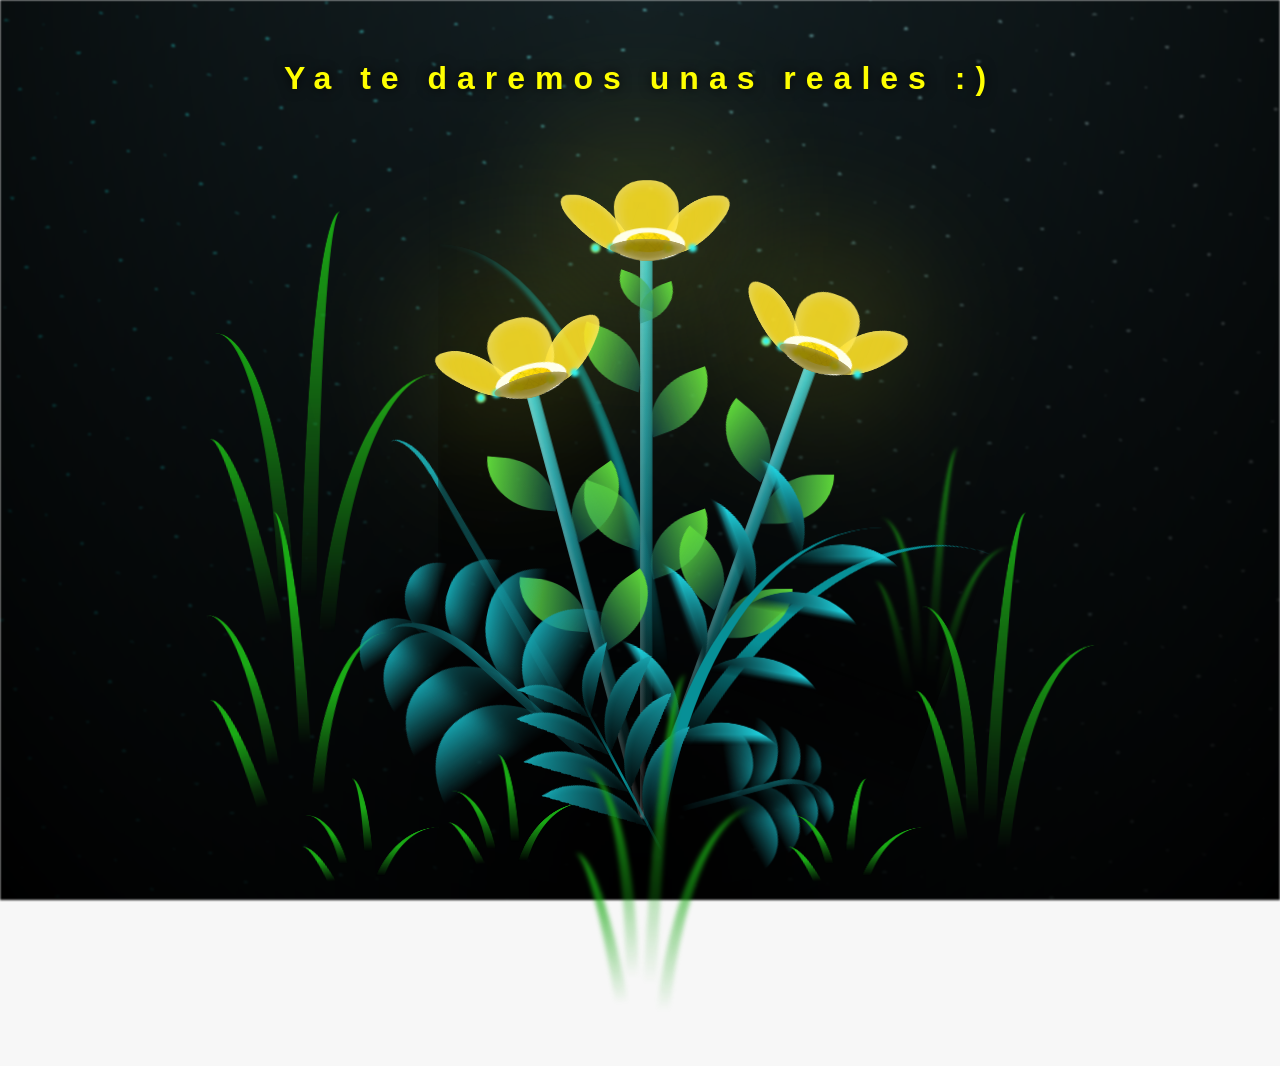
==== commit 93858c5e: "Add files via upload" ====
--- a/flower.html
+++ b/flower.html
@@ -10,7 +10,7 @@
   </head>
   <body class="container">
     <audio src="sound/ChristianBasso_HaienQiu-Flowers.mp3" preload="auto" autoplay></audio>
-    <h1 class="titulo">Ya te daré unas reales.</h1>
+    <h1 class="titulo">Ya te daremos unas reales :)</h1>
   
     <div class="night"></div>
     <div class="flowers">
